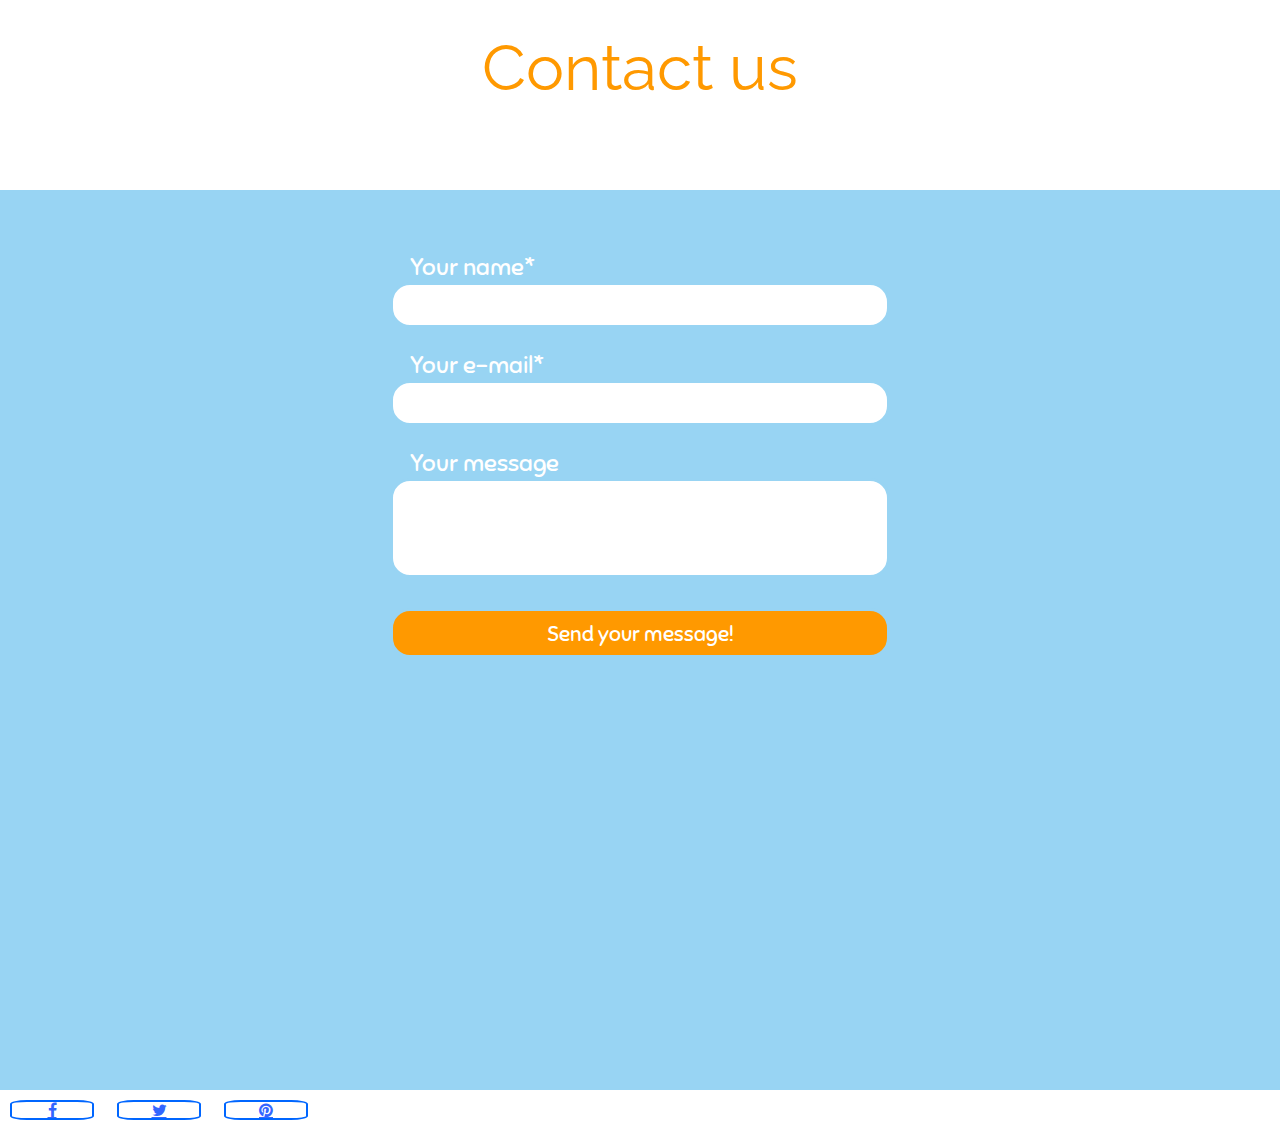
==== contact.html @ 7933d813 "contact us" ====
<!DOCTYPE html>
<header>
	<h1>Contact us</h1>
</header>
<link rel="stylesheet" href="styleszs.css">
<link rel="stylesheet" href="https://cdnjs.cloudflare.com/ajax/libs/font-awesome/4.7.0/css/font-awesome.min.css">
<div id="form">

<div class="fish" id="fish"></div>
<div class="fish" id="fish2"></div>

<form id="waterform" method="post">

<div class="formgroup" id="name-form">
    <label for="name">Your name*</label>
    <input type="text" id="name" name="name" />
</div>

<div class="formgroup" id="email-form">
    <label for="email">Your e-mail*</label>
    <input type="email" id="email" name="email" />
</div>

<div class="formgroup" id="message-form">
    <label for="message">Your message</label>
    <textarea id="message" name="message"></textarea>
</div>

	<input type="submit" value="Send your message!" />
</form>
</div>
<div class="col">
	<a href="#" class="fa fa-facebook"></a>
	<a href="#" class="fa fa-twitter"></a>
	<a href="#" class="fa fa-pinterest"></a>
</div>
---- styleszs.css ----
@import url(https://fonts.googleapis.com/css?family=Sniglet|Raleway:900);


body, html{
	height: 100%;
	padding: 0;
	margin: 0;
	font-family: 'Sniglet', cursive;
}
h1{
	font-weight: normal;
	font-size: 4em;
	font-family: 'Raleway', sans-serif;
	margin: 0 auto;
	margin-top: 30px;
	width: 500px;
	color: #F90;
	text-align: center;

}

/* Animation webkit */
@-webkit-keyframes myfirst
{
	0% {margin-left: -235px}
	90% {margin-left: 100%;}
	100% {margin-left: 100%;}
}

/* Animation */
@keyframes myfirst
{
	0% {margin-left: -235px}
	70% {margin-left: 100%;}
	100% {margin-left: 100%;}
}

.fish{
	background-image: url('http://www.geertjanhendriks.nl/codepen/form/fish.png');
	width: 235px;
	height: 104px;
	margin-left: -235px;
	position: absolute;
	animation: myfirst 24s;
	-webkit-animation: myfirst 24s;
	animation-iteration-count: infinite;
	-webkit-animation-iteration-count: infinite;
	animation-timing-function: linear;
	-webkit-animation-timing-function: linear;
}

#fish{
	top: 120px;
}

#fish2{
	top: 260px;
	animation-delay: 12s;
	-webkit-animation-delay: 12s;
}


header{
	height: 160px;
	background: url('http://www.geertjanhendriks.nl/codepen/form/golf.png') repeat-x bottom;
}

#form{
	height: 100%;
	background-color: #98d4f3;
	overflow: hidden;
	position: relative;

}
form{
	margin: 0 auto;
	width: 500px;
	padding-top: 40px;
	color: white;
	position: relative;


}
label, input, textarea{
	display: block;
}
input, textarea{
	width: 500px;
	border: none;
	border-radius: 20px;
	outline: none;
	padding: 10px;
	font-family: 'Sniglet', cursive;
	font-size: 1em;
	color: #676767;
	transition: border 0.5s;
	-webkit-transition: border 0.5s;
	-moz-transition: border 0.5s;
	-o-transition: border 0.5s;
	border: solid 3px #98d4f3;
	-webkit-box-sizing:border-box;
	-moz-box-sizing:border-box;
	box-sizing:border-box;

}
input:focus, textarea:focus{
	border: solid 3px #77bde0;
}

textarea{
	height: 100px;
	resize: none;
	overflow: auto;
}
input[type="submit"]{
	background-color: #F90;
	color: white;
	height: 50px;
	cursor: pointer;
	margin-top: 30px;
	font-size: 1.29em;
	font-family: 'Sniglet', cursive;
	-webkit-transition: background-color 0.5s;
	-moz-transition: background-color 0.5s;
	-o-transition: background-color 0.5s;
	transition: background-color 0.5s;
}
input[type="submit"]:hover{
	background-color: #e58f0e;

}
label{
	font-size: 1.5em;
	margin-top: 20px;
	padding-left: 20px;
}
.formgroup, .formgroup-active, .formgroup-error{
	background-repeat: no-repeat;
	background-position: right bottom;
	background-size: 10.5%;
	transition: background-image 0.7s;
	-webkit-transition: background-image 0.7s;
	-moz-transition: background-image 0.7s;
	-o-transition: background-image 0.7s;
	width: 566px;
	padding-top: 2px;
}

.formgroup{
	background-image: url('http://www.geertjanhendriks.nl/codepen/form/pixel.gif');
}
.formgroup-active{
	background-image: url('http://www.geertjanhendriks.nl/codepen/form/octo.png');
}
.formgroup-error{
	background-image: url('http://www.geertjanhendriks.nl/codepen/form/octo-error.png');
	color: red;
}
.fa {
  margin: 10px;
  text-align: right;
  padding: 5px;
  font-size: 60px;
  width: 80px;
  border-radius: 20%;
  color: rgba(51, 102, 255);
  border: solid 2px rgba(0, 102, 255);
  text-align: center;
  padding: 0px;
}
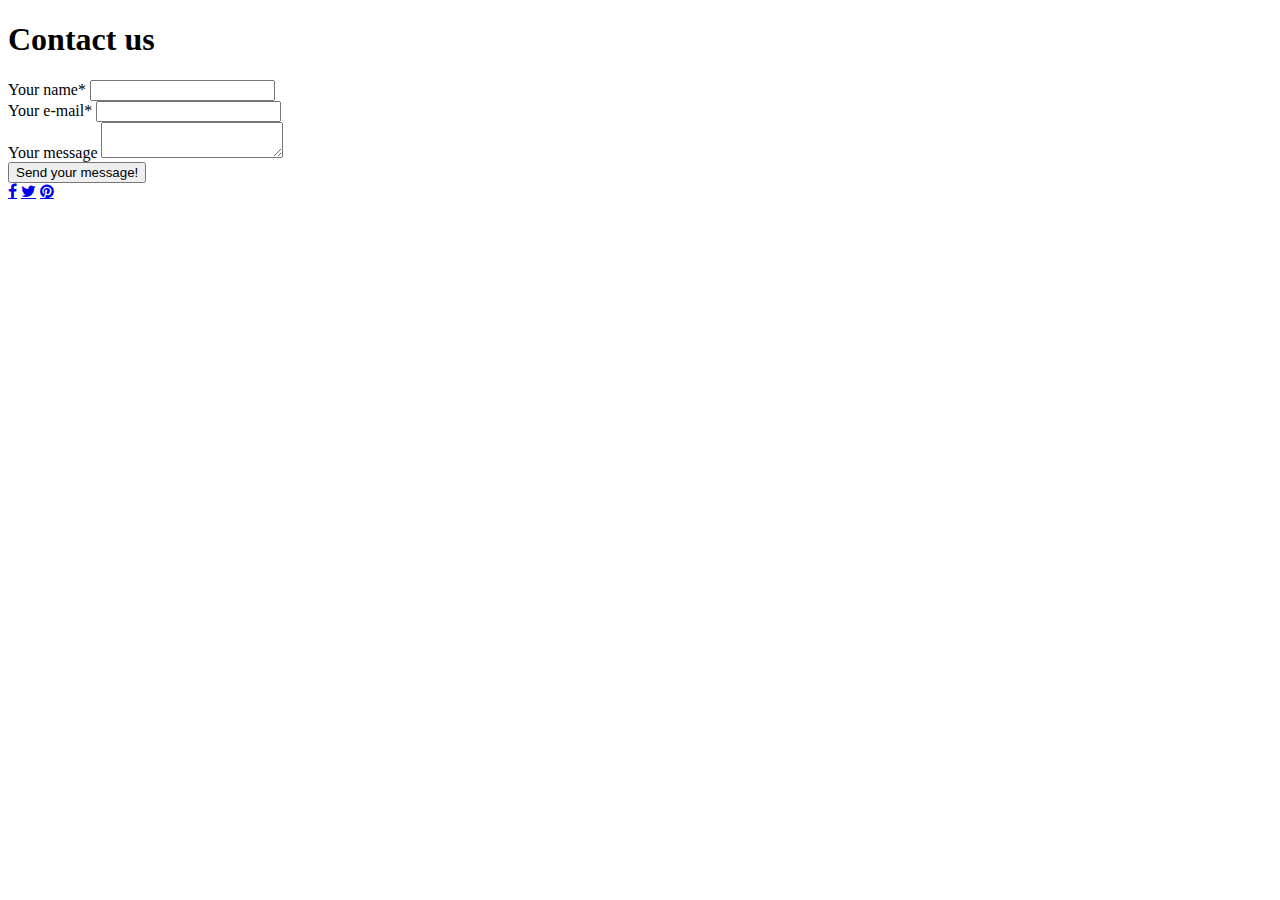
==== commit 58b34d39: "Update contact.html" ====
--- a/contact.html
+++ b/contact.html
@@ -2,7 +2,7 @@
 <header>
 	<h1>Contact us</h1>
 </header>
-<link rel="stylesheet" href="styleszs.css">
+<link rel="stylesheet" href="static/styleszs.css">
 <link rel="stylesheet" href="https://cdnjs.cloudflare.com/ajax/libs/font-awesome/4.7.0/css/font-awesome.min.css">
 <div id="form">
 
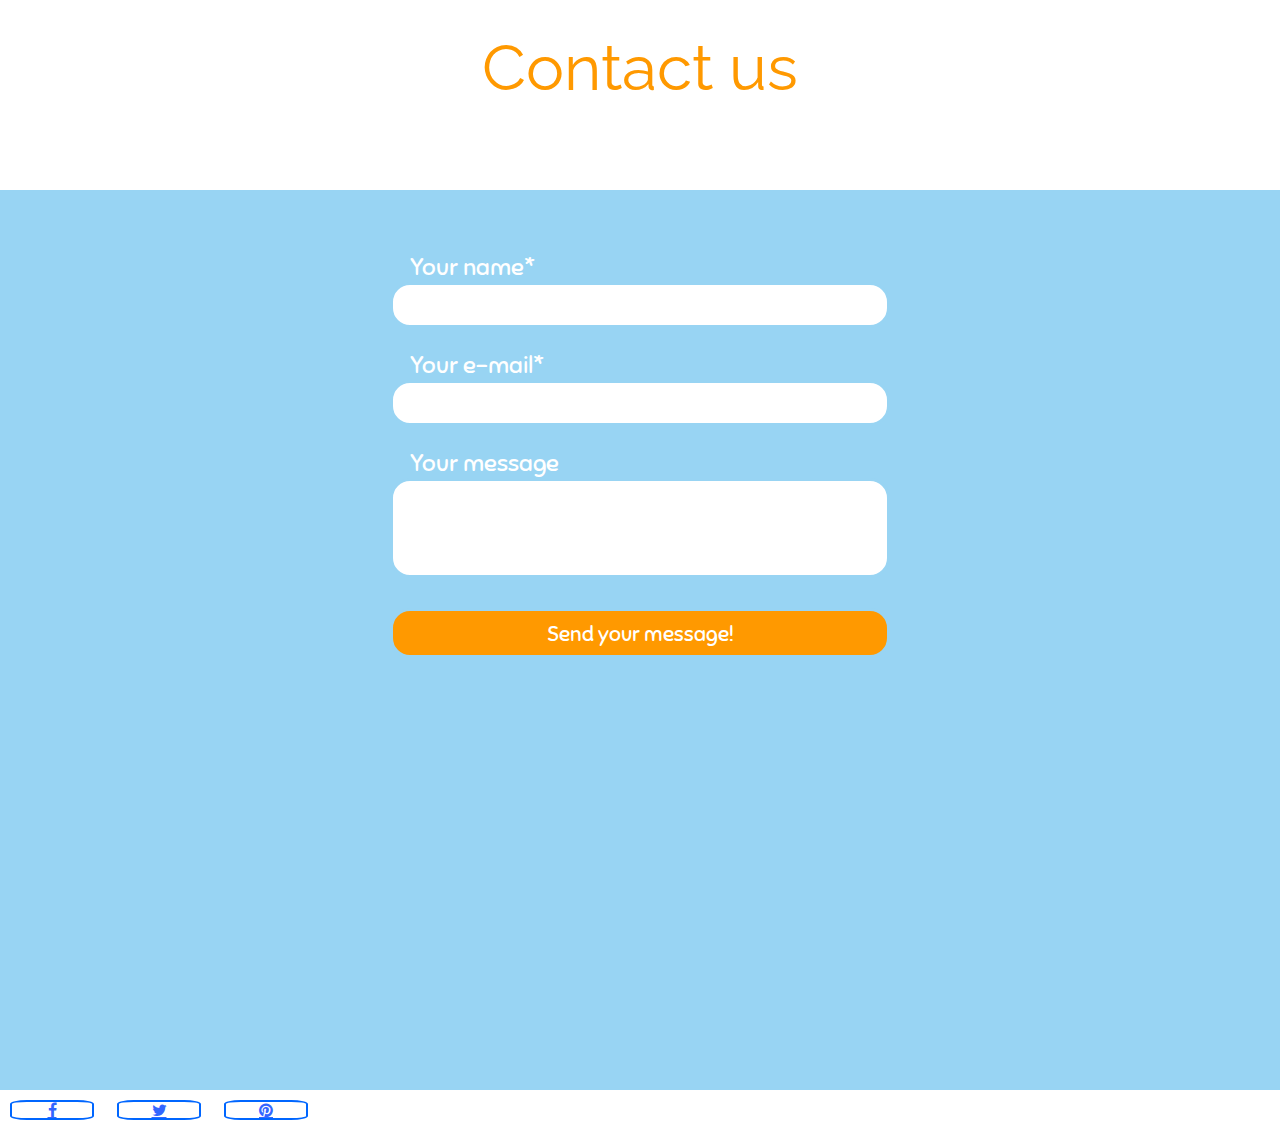
==== commit 6568e911: "Style Sheet" ====
--- a/contact.html
+++ b/contact.html
@@ -2,7 +2,8 @@
 <header>
 	<h1>Contact us</h1>
 </header>
-<link rel="stylesheet" href="static/styleszs.css">
+<title>EcoLogic</title>
+<link rel="stylesheet" href="styleszs.css">
 <link rel="stylesheet" href="https://cdnjs.cloudflare.com/ajax/libs/font-awesome/4.7.0/css/font-awesome.min.css">
 <div id="form">
 
--- a/styleszs.css
+++ b/styleszs.css
@@ -0,0 +1,171 @@
+@import url(https://fonts.googleapis.com/css?family=Sniglet|Raleway:900);
+
+
+body, html{
+	height: 100%;
+	padding: 0;
+	margin: 0;
+	font-family: 'Sniglet', cursive;
+}
+h1{
+	font-weight: normal;
+	font-size: 4em;
+	font-family: 'Raleway', sans-serif;
+	margin: 0 auto;
+	margin-top: 30px;
+	width: 500px;
+	color: #F90;
+	text-align: center;
+
+}
+
+/* Animation webkit */
+@-webkit-keyframes myfirst
+{
+	0% {margin-left: -235px}
+	90% {margin-left: 100%;}
+	100% {margin-left: 100%;}
+}
+
+/* Animation */
+@keyframes myfirst
+{
+	0% {margin-left: -235px}
+	70% {margin-left: 100%;}
+	100% {margin-left: 100%;}
+}
+
+.fish{
+	background-image: url('http://www.geertjanhendriks.nl/codepen/form/fish.png');
+	width: 235px;
+	height: 104px;
+	margin-left: -235px;
+	position: absolute;
+	animation: myfirst 24s;
+	-webkit-animation: myfirst 24s;
+	animation-iteration-count: infinite;
+	-webkit-animation-iteration-count: infinite;
+	animation-timing-function: linear;
+	-webkit-animation-timing-function: linear;
+}
+
+#fish{
+	top: 120px;
+}
+
+#fish2{
+	top: 260px;
+	animation-delay: 12s;
+	-webkit-animation-delay: 12s;
+}
+
+
+header{
+	height: 160px;
+	background: url('http://www.geertjanhendriks.nl/codepen/form/golf.png') repeat-x bottom;
+}
+
+#form{
+	height: 100%;
+	background-color: #98d4f3;
+	overflow: hidden;
+	position: relative;
+
+}
+form{
+	margin: 0 auto;
+	width: 500px;
+	padding-top: 40px;
+	color: white;
+	position: relative;
+
+
+}
+label, input, textarea{
+	display: block;
+}
+input, textarea{
+	width: 500px;
+	border: none;
+	border-radius: 20px;
+	outline: none;
+	padding: 10px;
+	font-family: 'Sniglet', cursive;
+	font-size: 1em;
+	color: #676767;
+	transition: border 0.5s;
+	-webkit-transition: border 0.5s;
+	-moz-transition: border 0.5s;
+	-o-transition: border 0.5s;
+	border: solid 3px #98d4f3;
+	-webkit-box-sizing:border-box;
+	-moz-box-sizing:border-box;
+	box-sizing:border-box;
+
+}
+input:focus, textarea:focus{
+	border: solid 3px #77bde0;
+}
+
+textarea{
+	height: 100px;
+	resize: none;
+	overflow: auto;
+}
+input[type="submit"]{
+	background-color: #F90;
+	color: white;
+	height: 50px;
+	cursor: pointer;
+	margin-top: 30px;
+	font-size: 1.29em;
+	font-family: 'Sniglet', cursive;
+	-webkit-transition: background-color 0.5s;
+	-moz-transition: background-color 0.5s;
+	-o-transition: background-color 0.5s;
+	transition: background-color 0.5s;
+}
+input[type="submit"]:hover{
+	background-color: #e58f0e;
+
+}
+label{
+	font-size: 1.5em;
+	margin-top: 20px;
+	padding-left: 20px;
+}
+.formgroup, .formgroup-active, .formgroup-error{
+	background-repeat: no-repeat;
+	background-position: right bottom;
+	background-size: 10.5%;
+	transition: background-image 0.7s;
+	-webkit-transition: background-image 0.7s;
+	-moz-transition: background-image 0.7s;
+	-o-transition: background-image 0.7s;
+	width: 566px;
+	padding-top: 2px;
+}
+
+.formgroup{
+	background-image: url('http://www.geertjanhendriks.nl/codepen/form/pixel.gif');
+}
+.formgroup-active{
+	background-image: url('http://www.geertjanhendriks.nl/codepen/form/octo.png');
+}
+.formgroup-error{
+	background-image: url('http://www.geertjanhendriks.nl/codepen/form/octo-error.png');
+	color: red;
+}
+.fa {
+  margin: 10px;
+  text-align: right;
+  padding: 5px;
+  font-size: 60px;
+  width: 80px;
+  border-radius: 20%;
+  color: rgba(51, 102, 255);
+  border: solid 2px rgba(0, 102, 255);
+  text-align: center;
+  padding: 0px;
+}
+
